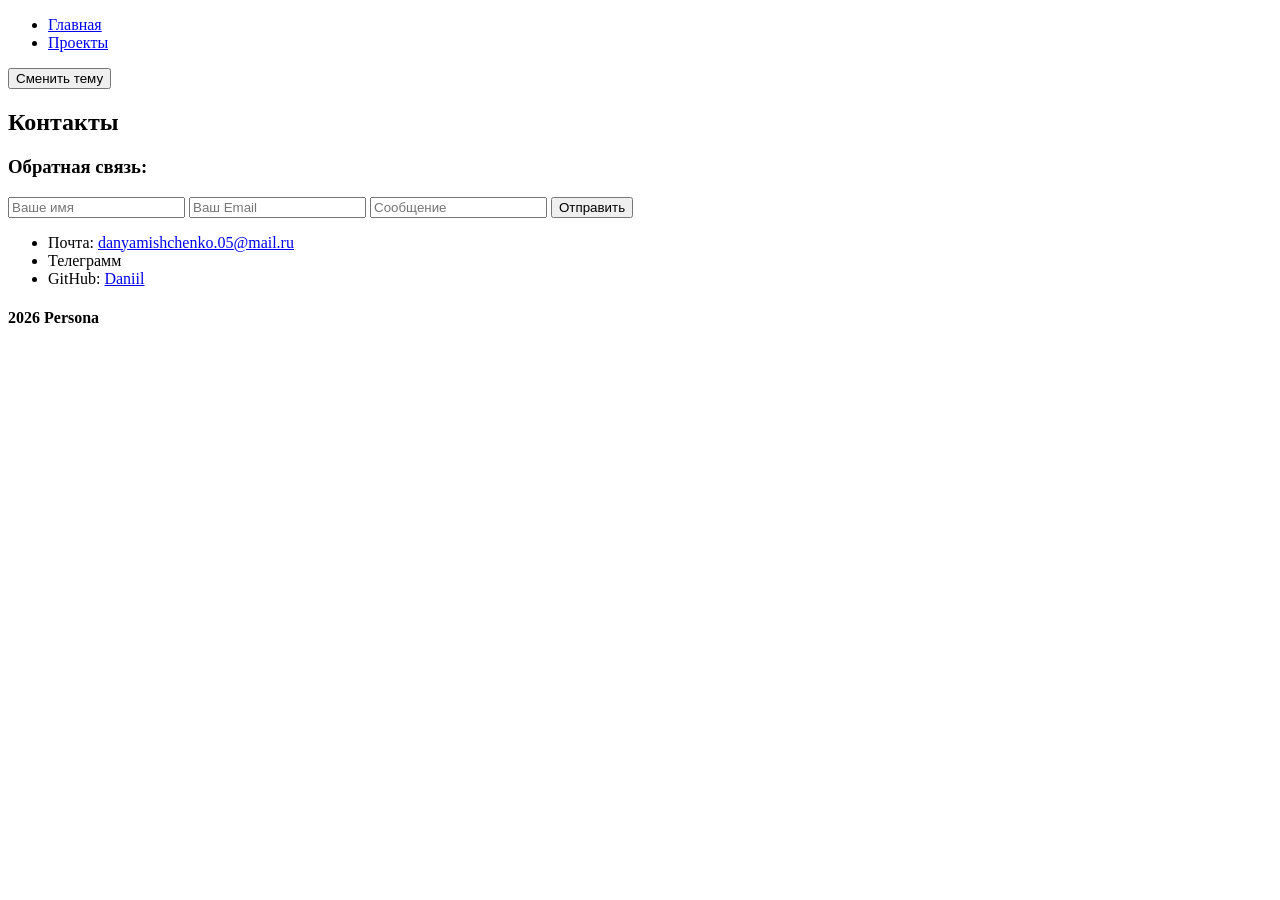
==== contact.html @ d2f10986 "Add files via upload" ====
<!DOCTYPE html>
<html lang="en">
<head>
    <meta charset="UTF-8">
    <meta name="viewport" content="width=device-width, initial-scale=1.0">
    <title>Portfolio</title>
    <link rel="stylesheet" href="css/style.css">
</head>
<body>
    <header>
        <nav>
            <ul>
                <li>
                    <a href="about.html">Главная</a>
                    <li>
                        <a href="projects.html">Проекты</a>
                    </li>
                </li>
            </ul>
        </nav>
        <button id="theme">Сменить тему</button>
    </header>
    <section class="contsec">
        <h1 class="cont">Контакты</h1>
        <form>
            <h3>Обратная связь: </h3>
            <input type="text" placeholder="Ваше имя">
            <input type="email" placeholder="Ваш Email">
            <input type="message" placeholder="Сообщение">
            <button id="give">Отправить</button>
        </form>
        <div class="mycontacts">
            <ul>
                <li>Почта: <a href="mailto:danyamishchenko.05@mail.ru">danyamishchenko.05@mail.ru</a> </li>
                <li>Телеграмм</li>
                <li>GitHub: <a href="https://github.com/Daniil-jpg-source" target="_blank">Daniil</a></li>
            </ul>
        </div>
    </section>

    <footer>
        <h4>2026 Persona</h4>
    </footer>
</body>
<script src="script.js"></script>
</html>
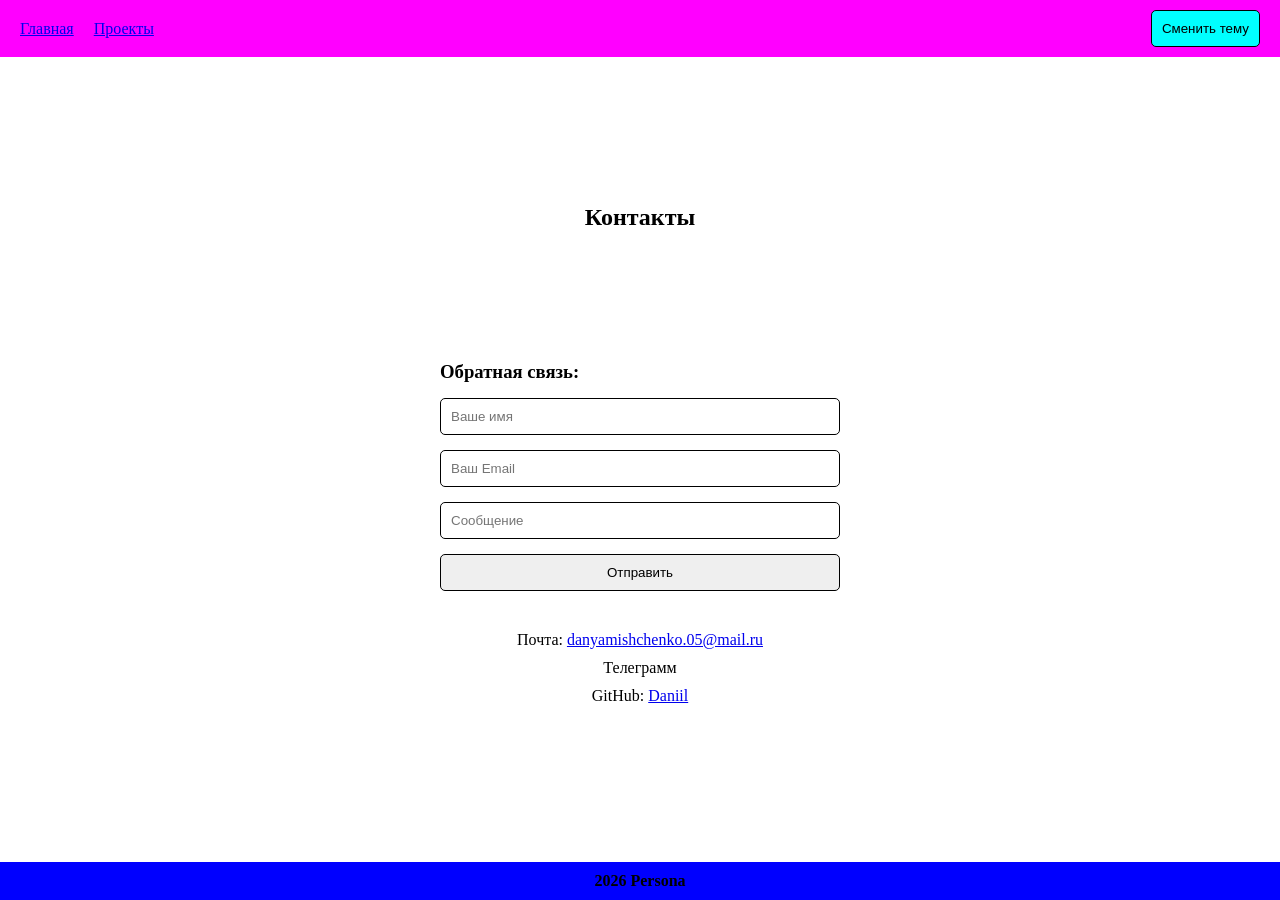
==== commit 147e6857: "Fix HTML formatting and structure in contact.html" ====
--- a/contact.html
+++ b/contact.html
@@ -4,7 +4,7 @@
     <meta charset="UTF-8">
     <meta name="viewport" content="width=device-width, initial-scale=1.0">
     <title>Portfolio</title>
-    <link rel="stylesheet" href="css/style.css">
+    <link rel="stylesheet" href="style.css">
 </head>
 <body>
     <header>
@@ -43,4 +43,4 @@
     </footer>
 </body>
 <script src="script.js"></script>
-</html>+</html>
--- a/style.css
+++ b/style.css
@@ -0,0 +1,275 @@
+*{
+    margin: 0;
+    padding: 0;
+    box-sizing: border-box;
+}
+
+.one_str{
+    background: url("../image/back.png") center center/cover no-repeat;
+    flex: 1;
+}
+
+.container{
+    max-width: 1400px;
+    width: 100%;
+    margin: 0 auto;
+    padding: 0 15px;
+}
+body {
+    display: flex;
+    flex-direction: column;
+    min-height: 100vh;
+    margin: 0;
+}
+
+.one_str .container .header{
+    text-align: center;
+    color: #6666FF;
+    padding-top: 20px;
+    font-size: 36px;
+    transition: transform 0.5s ease-in-out;
+}
+/* первая анимация */
+.one_str .container .header:hover{
+    transform: scale(1.2);
+}
+
+.ava{
+    border-radius: 50%;
+    height: 150px;
+    width: 150px;
+    object-fit: cover;
+    border: 4px solid mediumslateblue;
+    box-shadow: 0 4px 10px rgba(0, 0, 0, 0.3);
+    transition: transform 0.4s ease-out;
+    
+}
+/* вторая анимация */
+.ava:hover{
+    transform: rotate(45deg);
+}
+.avatar_wrapper{
+    text-align: center;
+    margin-top: 50px;
+}
+.avatar_wrapper .item .descr{
+    color: #6666FF;
+    margin-top: 15px;
+    font-size: 25px;
+
+}
+/* третья анимация*/
+@keyframes pulse {
+    0% { transform: scale(1); opacity: 1; }
+    50% { transform: scale(1.1); opacity: 0.7; }
+    100% { transform: scale(1); opacity: 1; }
+}  
+.avatar_wrapper .item .descr:hover{
+    animation: pulse 2s infinite alternate ease-in-out;
+
+}
+.info{
+    display: grid;
+    grid-template-columns: repeat(2, 1fr);
+    gap: 25px;
+    margin-top: 40px;
+}
+
+.info .bio{
+    transition: transform 0.3s ease;
+
+}
+/* четвертая анимация*/
+.info .bio:hover{
+    transform: translateY(-20px);
+
+}
+.bio, .interest, .hobby, .skills{
+    background: rgba(255, 255, 255, 0.1);
+    backdrop-filter: blur(8px);
+    border-radius: 20px;
+    padding: 25px;
+    border: 1px solid aqua;
+    transition: transform 0.3s;
+}
+.bio h3, .interest h3, .hobby h3, .skills h3{
+    color: #a1c4e9;
+    font-size: 22px;
+    margin-bottom: 15px;
+    border-bottom: 2px solid lime;
+    padding-bottom: 8px;
+}
+.bio p, .interest p, .hobby p{
+    color: white;
+    line-height: 1.6;
+    font-size: 16px;
+}
+.skills ul{
+    list-style: none;
+}
+.skills li{
+    color: white;
+    padding: 8px 0;
+    border-bottom: 1px solid rgba(255, 255, 255, 0.1);
+    position: relative;
+    padding-left: 20px;
+}
+header nav ul{
+    display: flex;
+    margin: 0;
+    list-style: none;
+    padding: 0;
+    gap: 20px;
+}
+header {
+    display: flex;
+    align-items: center;
+    justify-content: space-between;
+    padding: 10px 20px;
+    background-color:fuchsia;
+}
+#theme{
+    background-color: aqua;
+}
+footer {
+    background-color: blue;
+    padding: 10px;
+    text-align: center;
+
+}
+h1.proect{
+    text-align: center;
+}
+h1.cont{
+    text-align: center;
+}
+.contsec{
+    display: flex;
+    flex-direction: column;
+    align-items: center;
+    justify-content: center;
+    gap: 40px;
+    padding: 20px;
+    flex: 1;
+}
+.cont {
+    margin-bottom: 10vh;
+}
+form{
+    display: flex;
+    flex-direction: column;
+    gap: 15px;
+    width: 100%;
+    max-width: 400px;
+}
+input, button{
+    padding: 10px;
+    border-radius: 5px;
+    border: 1px solid ;
+}
+.mycontacts ul {
+    list-style: none;
+    text-align: center;
+    padding: 0;
+}
+.mycontacts li {
+    margin-bottom: 10px;
+}
+.prj_str{
+    flex: 1;
+}
+
+.projects-grid {
+    display: flex;
+    justify-content: center;
+    flex-wrap: wrap;
+    gap: 30px;
+    padding: 40px 0;
+}
+
+
+.project-card {
+    background: rgba(255, 255, 255, 0.1); 
+    backdrop-filter: blur(10px);          
+    border: 1px solid rgba(255, 255, 255, 0.2);
+    border-radius: 15px;
+    padding: 25px;
+    width: 100%;
+    max-width: 500px;
+    transition: transform 0.3s ease, box-shadow 0.3s ease;
+    color: white; 
+}
+
+.project-card:hover {
+    transform: translateY(-10px); 
+    box-shadow: 0 10px 30px rgba(0, 0, 0, 0.5);
+    border-color: fuchsia; 
+}
+
+.project-card h2 {
+    color: aqua; 
+    margin-bottom: 10px;
+}
+
+.tag {
+    font-size: 0.8rem;
+    font-weight: bold;
+    color: #ccc;
+    text-transform: uppercase;
+    letter-spacing: 1px;
+    margin-bottom: 15px;
+}
+
+.description {
+    line-height: 1.6;
+    margin-bottom: 20px;
+    color: #000000;
+}
+
+.project-link {
+    color: white;
+    text-decoration: none;
+    border-bottom: 2px solid fuchsia;
+    transition: 0.3s;
+}
+
+.project-link:hover {
+    color: fuchsia;
+}
+
+.project-image {
+    width: 100%;
+    height: 200px; 
+    overflow: hidden; 
+    border-radius: 10px; 
+    margin-bottom: 20px;
+}
+
+.project-image img {
+    width: 100%;
+    height: 100%;
+    object-fit: cover; 
+    transition: transform 0.3s ease; 
+    display: block;
+}
+
+
+.project-card:hover .project-image img {
+    transform: scale(1.1); 
+}
+
+
+body.dark-theme {
+    background-color: #1a1a1a; 
+    color: #ffffff;           
+}
+
+
+body.dark-theme header {
+    background: #000000;
+}
+
+body.dark-theme .project-card {
+    background: rgba(255, 255, 255, 0.05); 
+    border-color: rgba(255, 255, 255, 0.1);
+}
